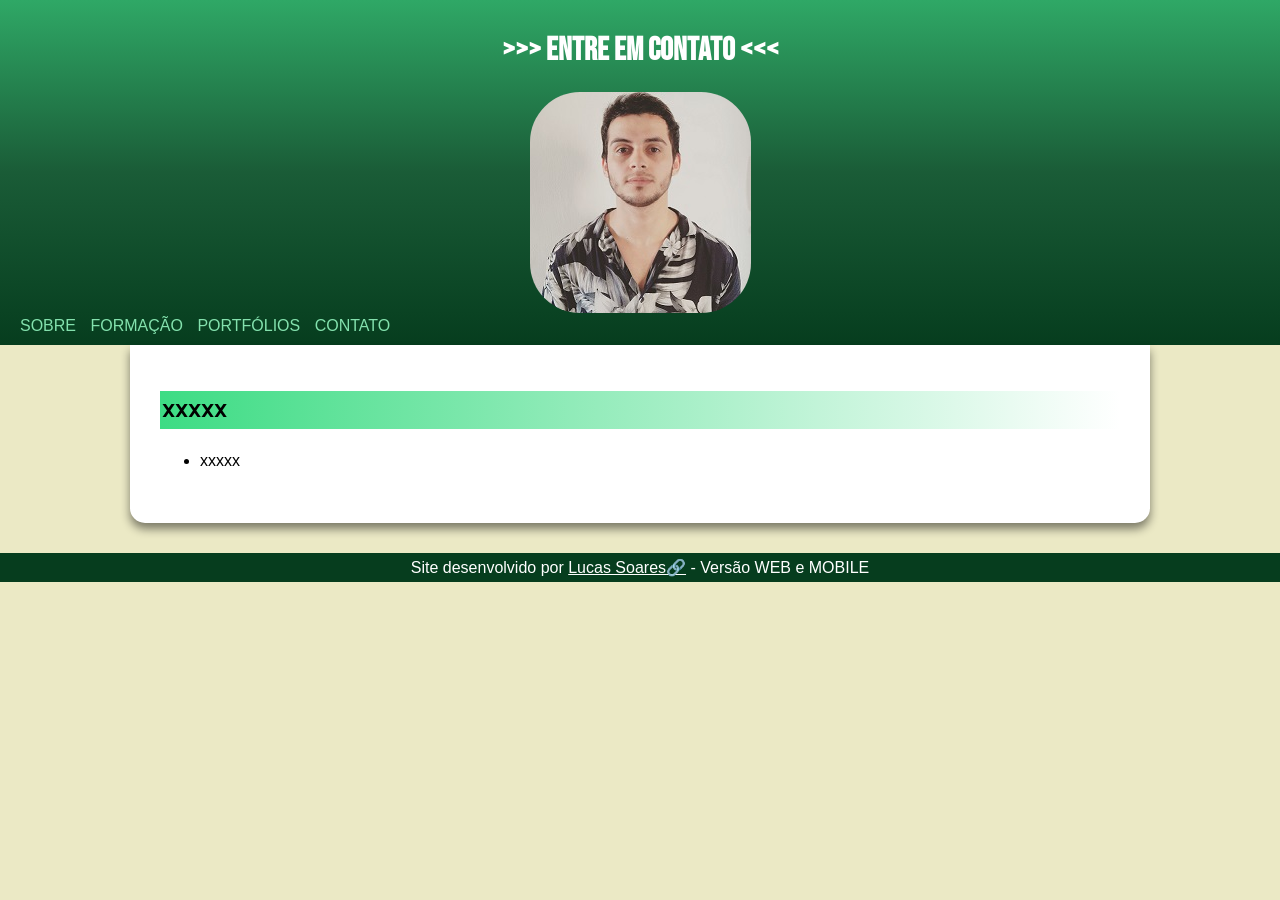
==== contato.html @ bf899dab "subindo projeto faculdade" ====
<!DOCTYPE html>
<html lang="pt-br">
<head>
    <meta charset="UTF-8">
    <meta http-equiv="X-UA-Compatible" content="IE=edge">
    <meta name="viewport" content="width=device-width, initial-scale=1.0">
    <link rel="shortcut icon" href="../imagens/favicon.ico" type="image/x-icon">
    <title>Curriculo online - RU4348833</title>
    <link rel="stylesheet" href="../estilo/contato.css">
    

</head>
<body>
    <header>
        <h1 class="titulo" >>>> ENTRE EM CONTATO <<<</h1>
        <div class="center">
            <picture>
                <source media="(max-width: 500px )" srcset="imagens/foto.jpg" type="image/png">
                <img src="../imagens/foto.jpg" alt="image/png">
            </picture>
        </div>

        <nav> <!--LINKS-->
            <a href="../sobre.html">SOBRE</a>
            <a href="../formacao.html">FORMAÇÃO</a>
            <a href="../portfolios.html">PORTFÓLIOS</a>
            <a href="../contato.html">CONTATO</a>
        </nav>
    </header>
    <main>
        
        <!--Separando meu código por tag uteis para deixar o código estruturado-->
        <section>
            <article id="sobre-mim"> <!--Sobre mim-->
                <h2>xxxxx</h2>
                <ul>
                    <li>xxxxx</li>
                </ul>

            </article>         
        </section>
    </main>
                
        <footer>
            <p class="rodape">Site desenvolvido por <a class="link" target="_blank" href="https://www.linkedin.com/in/lucassoares96/">Lucas Soares</a> - Versão WEB e MOBILE</p>
        </footer>
</body>
</html>
---- estilo/contato.css ----
@charset "8-UTF";

@import url('https://fonts.googleapis.com/css2?family=Bebas+Neue&display=swap');

@font-face {
    font-family: 'Android';
    src: url('../conteudos/fontes/idroid.otf') 
    format('opentype'); 
    font-weight: normal;
}

:root{
    --cor0: #ebe9c5;
    --cor1: #83e1ad;
    --cor2: #3ddc84;
    --cor3: #2fa866;
    --cor4: #1a5c37;
    --cor5: #063d1e;

    --fonte-padrao: Arial, Verdana, Helvetica, sans-serif;
    --fonte-destaque: 'Bebas Neue', cursive;;
    --fonte-android: 'Android', cursive;
}
body{
    font-family: var(--fonte-padrao);
    background-color: var(--cor0);
    margin-top: 100px;
    margin: auto;
}
header{
    background-color: var(--cor4);
    padding: 10px;
    background-image: linear-gradient(to bottom, var(--cor3),var(--cor4), var(--cor5));
}
h1.titulo{
    font-family: var(--fonte-destaque);
    color: white;
    text-align: center
}
nav > a{
    color: var(--cor1);
    text-decoration: none;
    margin-left: 10px;
    transition-duration: 0.5s;
}
nav a:hover{
    text-decoration: underline;
    background-color: var(--cor2);
    padding: 5px 5px 5px; /*cima>direita>esquerda*/
    border-radius: 10px;
}
main{
    background-color: white;
    min-width: 100px;
    max-width: 1000px;
    margin: auto;
    margin-top: 0px;
    text-align: justify;
    margin-bottom: 30px;
    padding: 10px;
    box-shadow: 0px 6px 10px rgba(0, 0, 0, 0.473);
    border-bottom-right-radius: 15px;
    border-bottom-left-radius: 15px;
    line-height: 2em;
}
main h2{
    background-image: linear-gradient(to right, var(--cor2), white);
    font-family: var(--fonte-android);
    width: auto;
    padding: 3px;
    font-size: larger;
    font-weight: normal;  
}
p#hobbies{
    background-image: linear-gradient(to right, var(--cor2), white);
    width: auto;
    padding: 3px;
    font-family: var(--fonte-android);
    font-size: larger;
    font-weight: normal;
}
a.externo::after{ /*:: significa DEPOIS DO LINK*/
    content: '\1F517';
}
section{
    padding: 20px;
}
main a{
    text-decoration: none;
    color: var(--cor5);
    background-color: var(--cor1);
    padding: 2px;
}
main a:hover{
    text-decoration: underline;
}
p#experienciaProf{
    background-image: linear-gradient(to right, var(--cor2), white);
    width: auto;
    padding: 3px;
    font-family: var(--fonte-android);
    font-size: larger;
    font-weight: normal;
} 

picture img{
    border-radius: 50px;
}

.center{
    text-align: center;
}

main img.pequena{
    max-width: 330px;
    display: block;
    margin: auto;
}
iframe.video{
    display: block;
    margin: auto;
    width: 100%;
}
div.video{
    background-color: var(--cor3);
    margin: 0px -10px 30px -10px;
    padding: 20px;
    padding-bottom: 5%;
    position: relative;
}
h3#novidades{
    color: white;
    background-color: var(--cor4);
    padding: 10px;
    border-top-left-radius: 12px;
    border-top-right-radius: 12px;
}
p#final{
    text-align: justify;
    padding-left: 3%;
    padding-right: 3%;
    width: auto;
}
aside{ /* ASIDE serve para algo a mais alem do conteudo principal */
    background-color: var(--cor1);
    border-radius: 12px 12px 12px 12px;
}
aside > p{
    padding: 15px;
    text-align: justify;
}
aside > ul{
    columns: 2;
}
aside a{
    background-color: var(--cor0);
}
footer{
    background-color: var(--cor5);
    color: white;
    text-align: center;
    padding: 5px;
}
p.rodape{
    text-align: center;
    margin: 0px;
    padding: 0px;
}
a.link{
    
    color: white;
}
a.link:hover{
    text-decoration: underline;
    background-color: var(--cor3);
}
a.link::after{ /*:: significa DEPOIS DO LINK*/
    content: '\1F517';
}

.titulo {
    animation: blink 1s infinite; /* Define a animação chamada "blink" */
  }
  
  /* Define a animação "blink" */
  @keyframes blink {
    0%, 49.9%, 100% {
      opacity: 1; /* O texto é visível */
    }
    30% {
      opacity: 0; /* O texto está invisível */
    }
  }

@media screen and (max-width: 480px) {
    nav{
        width: 110%;
    }
}
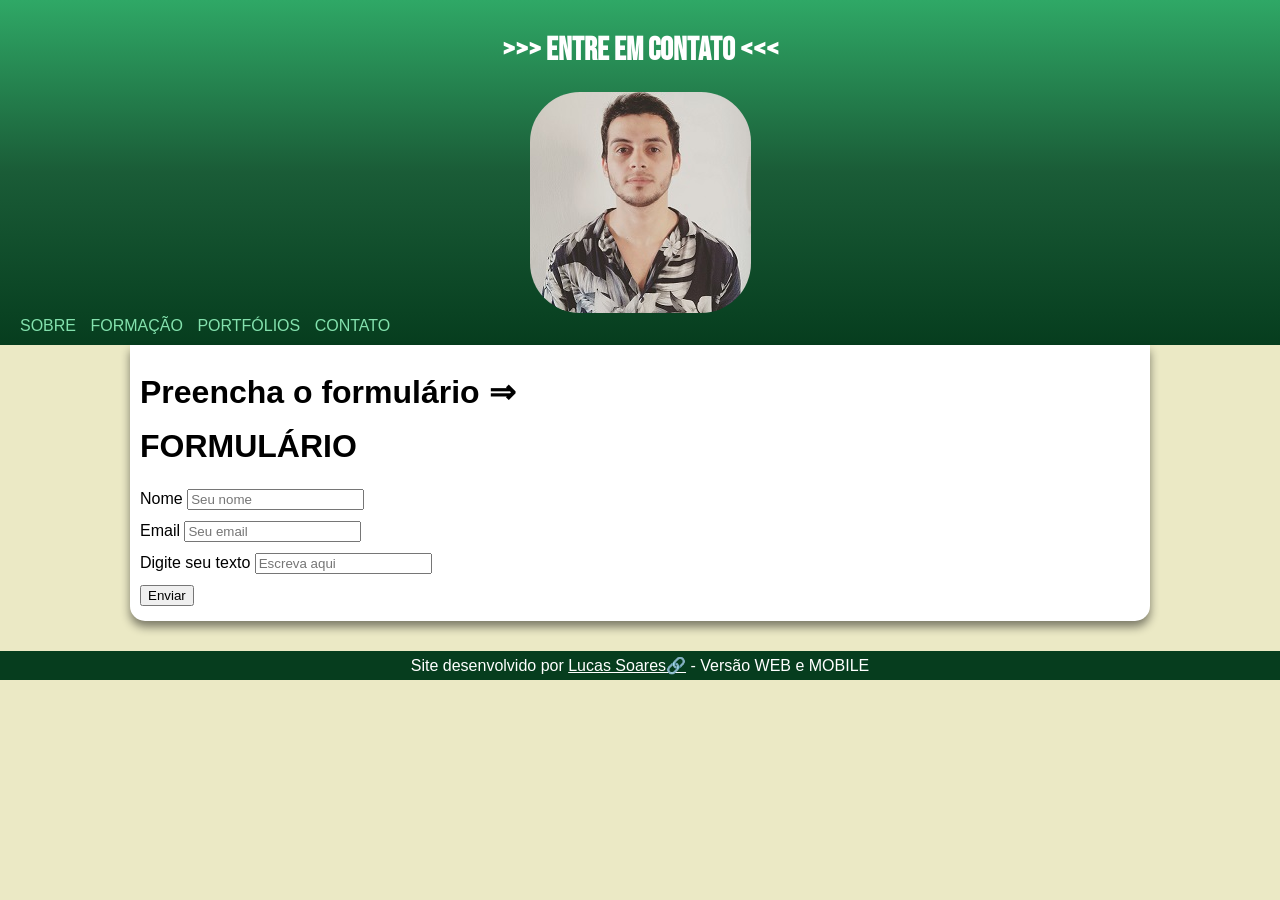
==== commit 7ef92a20: "Update contato.html" ====
--- a/contato.html
+++ b/contato.html
@@ -4,41 +4,64 @@
     <meta charset="UTF-8">
     <meta http-equiv="X-UA-Compatible" content="IE=edge">
     <meta name="viewport" content="width=device-width, initial-scale=1.0">
-    <link rel="shortcut icon" href="../imagens/favicon.ico" type="image/x-icon">
+    <link rel="shortcut icon" href="imagens/favicon.ico" type="image/x-icon">
     <title>Curriculo online - RU4348833</title>
-    <link rel="stylesheet" href="../estilo/contato.css">
-    
+    <link rel="stylesheet" href="estilo/contato.css">
 
 </head>
 <body>
+
     <header>
         <h1 class="titulo" >>>> ENTRE EM CONTATO <<<</h1>
         <div class="center">
             <picture>
                 <source media="(max-width: 500px )" srcset="imagens/foto.jpg" type="image/png">
-                <img src="../imagens/foto.jpg" alt="image/png">
+                <img src="imagens/foto.jpg" alt="image/png">
             </picture>
         </div>
 
         <nav> <!--LINKS-->
-            <a href="../sobre.html">SOBRE</a>
-            <a href="../formacao.html">FORMAÇÃO</a>
-            <a href="../portfolios.html">PORTFÓLIOS</a>
-            <a href="../contato.html">CONTATO</a>
+            <a href="sobre.html">SOBRE</a>
+            <a href="formacao.html">FORMAÇÃO</a>
+            <a href="portfolios.html">PORTFÓLIOS</a>
+            <a href="contato.html">CONTATO</a>
         </nav>
     </header>
     <main>
-        
-        <!--Separando meu código por tag uteis para deixar o código estruturado-->
-        <section>
-            <article id="sobre-mim"> <!--Sobre mim-->
-                <h2>xxxxx</h2>
-                <ul>
-                    <li>xxxxx</li>
-                </ul>
 
-            </article>         
-        </section>
+        <div class="main-contato">
+            <div class="left-contato">
+                <h1>Preencha o formulário &rArr;</h1>
+            </div>
+
+        <form action="">
+            <div class="right-contato">
+                <div class="card-formulario">
+                    <h1>FORMULÁRIO</h1>
+                    
+                    <!--Campo para inserir o nome-->
+                    <div class="textfield">
+                        <label for="name">Nome</label>
+                        <input type="text" name="name" placeholder="Seu nome" data-min-length="3" required>
+                        
+                        <!--Campo para inserir o email-->
+                        <div class="textfield">
+                            <label for="senha">Email</label>
+                            <input type="email" name="email" placeholder="Seu email" required>
+
+                            <div class="textfield-obs">
+                                    <label for="text">Digite seu texto</label>
+                                    <input type="text" name="text" placeholder="Escreva aqui" required>
+                            </div>
+                        </div>
+                    </div>
+            
+                    <button type="submit" class="btn-enviar">Enviar</button> <!--Botão enviar-->
+                </div>
+            </div>
+        </div>
+    </form>
+
     </main>
                 
         <footer>
